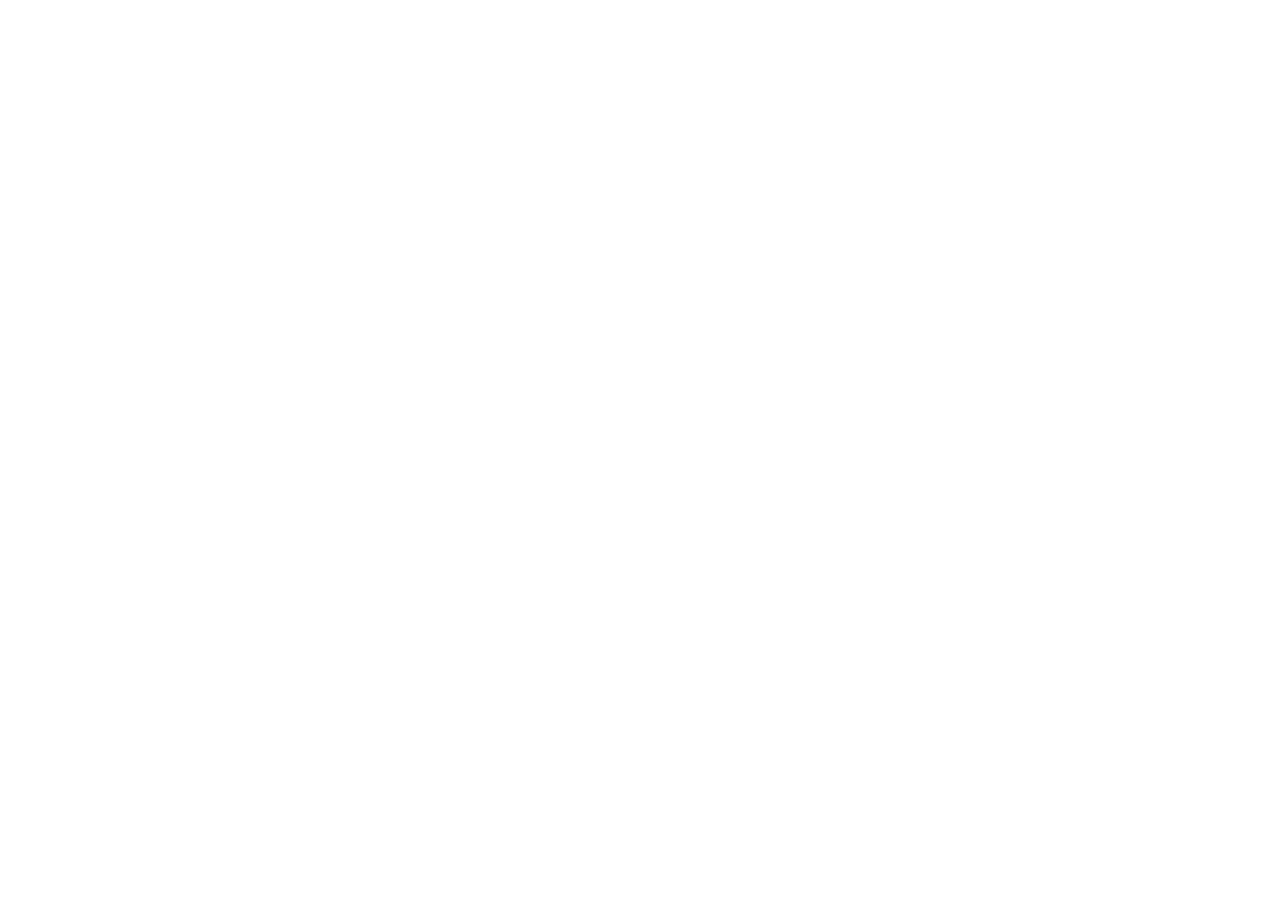
==== DOM/index.html @ 13cd30bd "Setup DOM and JQuery folders with index,scrips, and styles files" ====
<!DOCTYPE html>
<html lang="en">
<head>
    <meta charset="UTF-8">
    <meta name="viewport" content="width=device-width, initial-scale=1.0">
    <meta http-equiv="X-UA-Compatible" content="ie=edge">
    <title>Manipulating HTML using DOM</title>
    <link rel="stylesheet" href="style.css">
</head>
<body>
    <script src="scripts.js"></script>
</body>
</html>
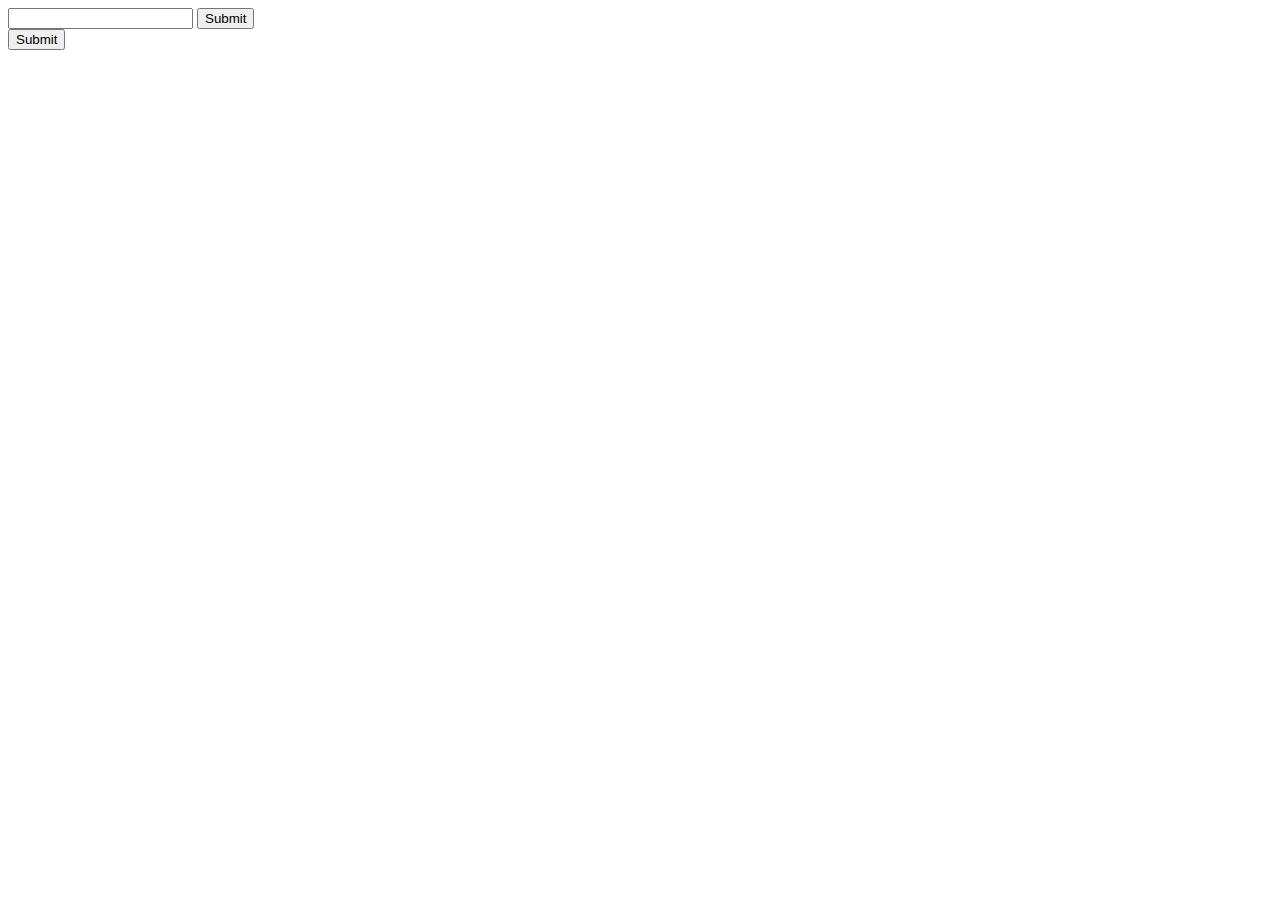
==== commit 3f864437: "Adds  button and text box to html, and alert with text box message" ====
--- a/DOM/index.html
+++ b/DOM/index.html
@@ -1,5 +1,6 @@
 <!DOCTYPE html>
 <html lang="en">
+
 <head>
     <meta charset="UTF-8">
     <meta name="viewport" content="width=device-width, initial-scale=1.0">
@@ -7,7 +8,14 @@
     <title>Manipulating HTML using DOM</title>
     <link rel="stylesheet" href="style.css">
 </head>
+
 <body>
+    <form>
+        <input type="text">
+        <button id="textBtn">Submit</button>
+
+    </form>
     <script src="scripts.js"></script>
 </body>
+
 </html>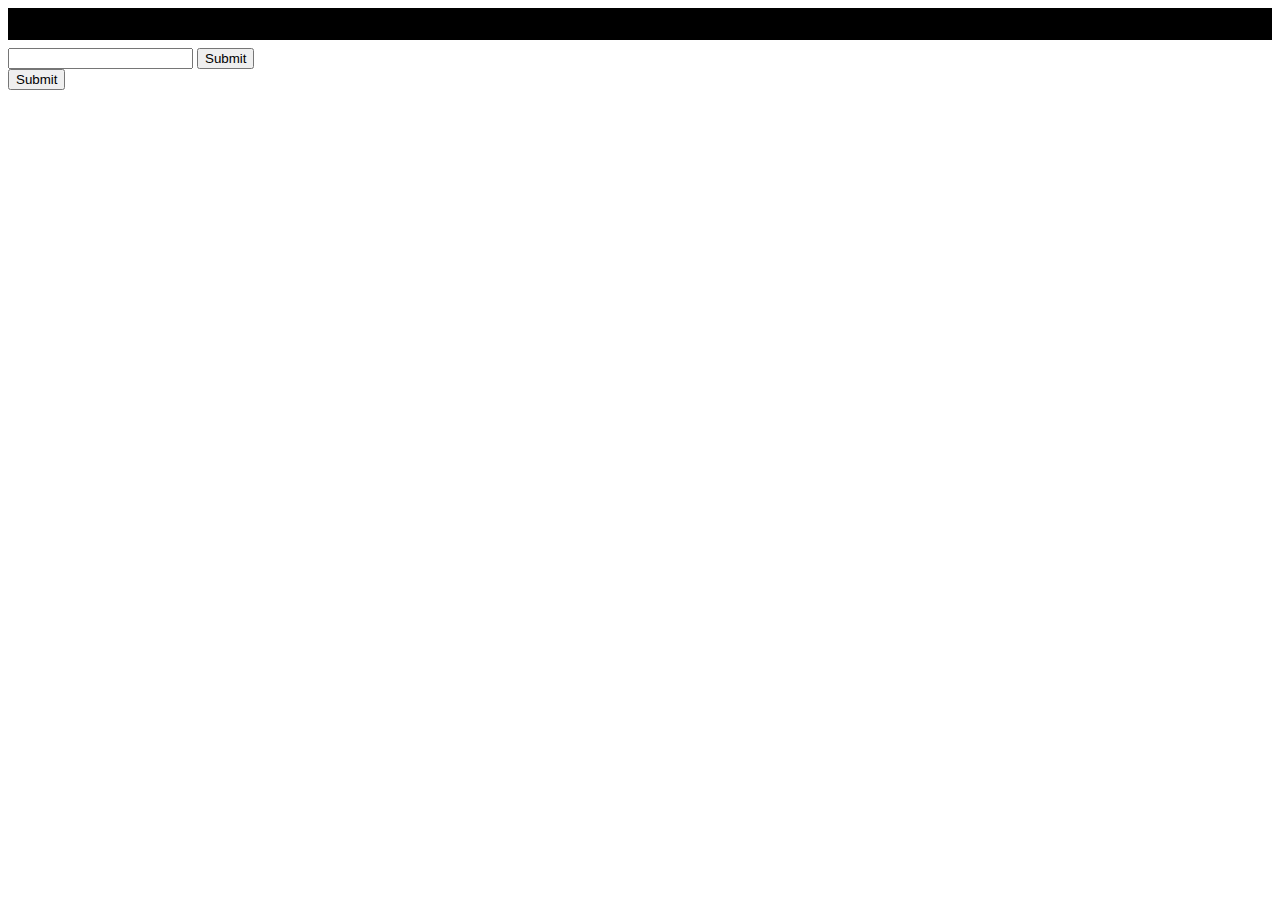
==== commit 80902fa5: "Change divs background color with hovering mouse" ====
--- a/DOM/index.html
+++ b/DOM/index.html
@@ -10,11 +10,13 @@
 </head>
 
 <body>
+    <div></div>
     <form>
         <input type="text">
         <button id="textBtn">Submit</button>
 
     </form>
+    
     <script src="scripts.js"></script>
 </body>
 
--- a/DOM/style.css
+++ b/DOM/style.css
@@ -0,0 +1,5 @@
+div{
+    height: 2em;
+    background-color: black;
+    margin: 0.5em 0em;
+}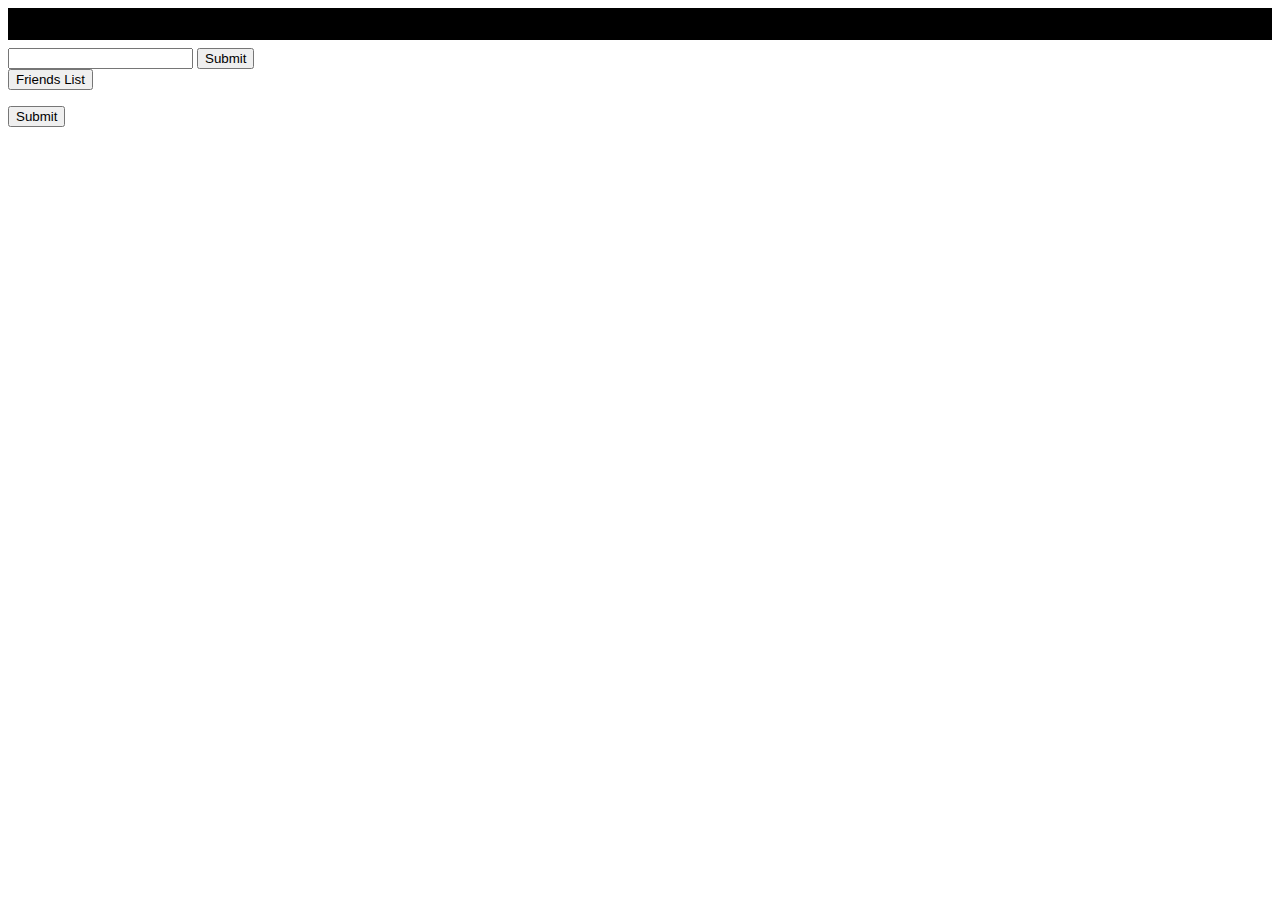
==== commit ef02ea00: "Added button and unorded list to index page" ====
--- a/DOM/index.html
+++ b/DOM/index.html
@@ -16,7 +16,8 @@
         <button id="textBtn">Submit</button>
 
     </form>
-    
+    <button id="listBtn">Friends List</button>
+    <ul></ul>
     <script src="scripts.js"></script>
 </body>
 
